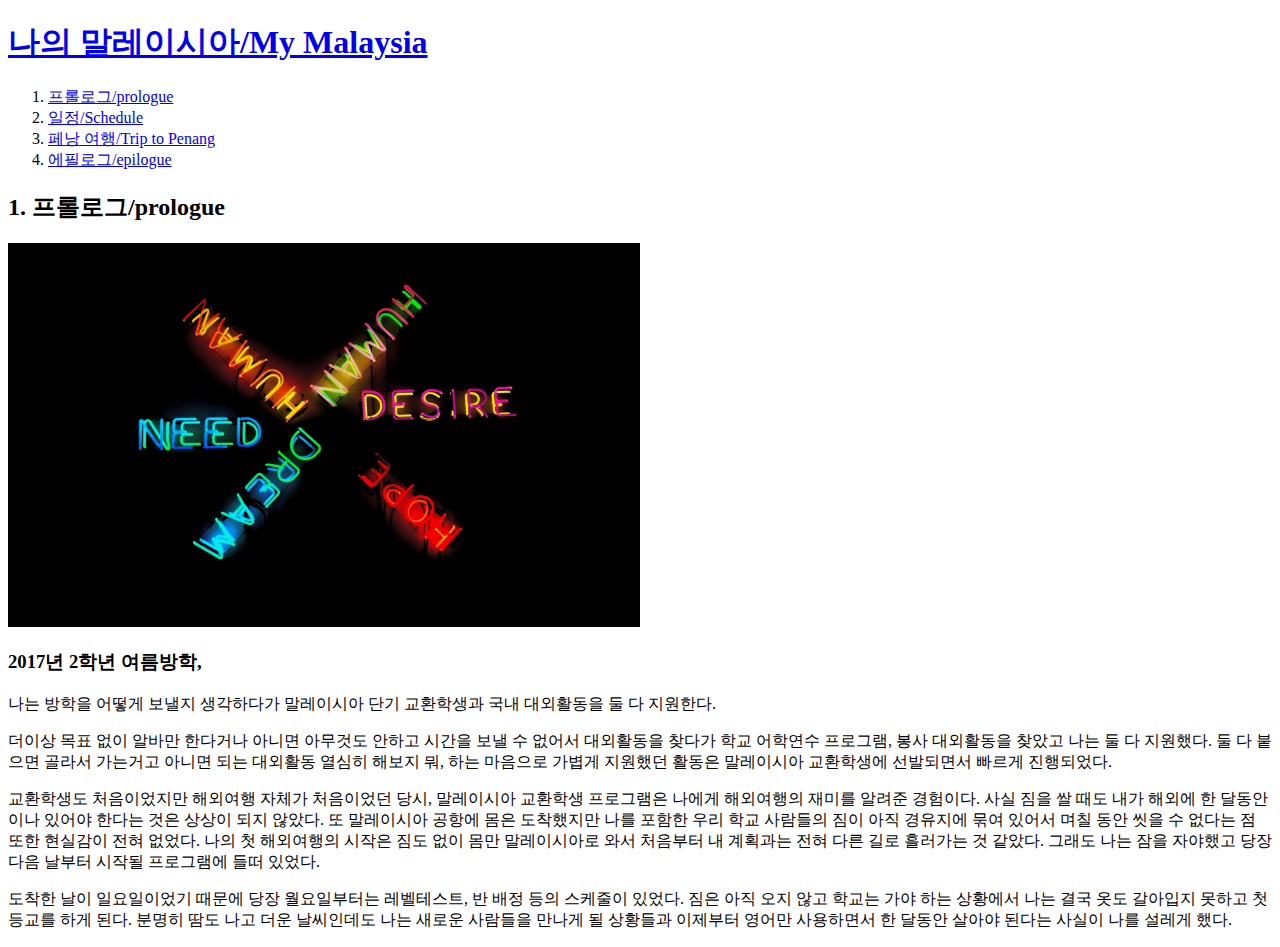
==== 1.malaysia.html @ 9d6fc7e8 "Add files via upload" ====
<!doctype html>
<html>
<head>
  <title>My Malaysia</title>
  <meta charset="utf-8">
</head>
    <body>
      <h1><a href="malaysia.index.html">나의 말레이시아/My Malaysia</h1>
      <ol>
        <li><a href="1.malaysia.html">프롤로그/prologue</a></li>
        <li><a href="2.malaysia.html">일정/Schedule</a></li>
        <li><a href="3.malaysia.html">페낭 여행/Trip to Penang</a></li>
        <li><a href="4.malaysia.html">에필로그/epilogue</a></li>
      </ol>
      <h2>1. 프롤로그/prologue</h2>
      <p>
        <img src="desire.jpg" width="50%">
      </p>
        <h3>2017년 2학년 여름방학,</h3> <p>나는 방학을 어떻게 보낼지 생각하다가 말레이시아 단기 교환학생과 국내 대외활동을 둘 다 지원한다.</P>
      <p>
         더이상 목표 없이 알바만 한다거나 아니면 아무것도 안하고 시간을 보낼 수 없어서 대외활동을 찾다가 학교 어학연수 프로그램, 봉사 대외활동을 찾았고 나는 둘 다 지원했다. 둘 다 붙으면 골라서 가는거고 아니면 되는 대외활동 열심히 해보지 뭐, 하는 마음으로 가볍게 지원했던 활동은 말레이시아 교환학생에 선발되면서 빠르게 진행되었다.</p>
      <P>
        교환학생도 처음이었지만 해외여행 자체가 처음이었던 당시, 말레이시아 교환학생 프로그램은 나에게 해외여행의 재미를 알려준 경험이다. 사실 짐을 쌀 때도 내가 해외에 한 달동안이나 있어야 한다는 것은 상상이 되지 않았다. 또 말레이시아 공항에 몸은 도착했지만 나를 포함한 우리 학교 사람들의 짐이 아직 경유지에 묶여 있어서 며칠 동안 씻을 수 없다는 점 또한 현실감이 전혀 없었다. 나의 첫 해외여행의 시작은 짐도 없이 몸만 말레이시아로 와서 처음부터 내 계획과는 전혀 다른 길로 흘러가는 것 같았다. 그래도 나는 잠을 자야했고 당장 다음 날부터 시작될 프로그램에 들떠 있었다.</p>
      <p>
        도착한 날이 일요일이었기 때문에 당장 월요일부터는 레벨테스트, 반 배정 등의 스케줄이 있었다. 짐은 아직 오지 않고 학교는 가야 하는 상황에서 나는 결국 옷도 갈아입지 못하고 첫 등교를 하게 된다. 분명히 땀도 나고 더운 날씨인데도 나는 새로운 사람들을 만나게 될 상황들과 이제부터 영어만 사용하면서 한 달동안 살아야 된다는 사실이 나를 설레게 했다.
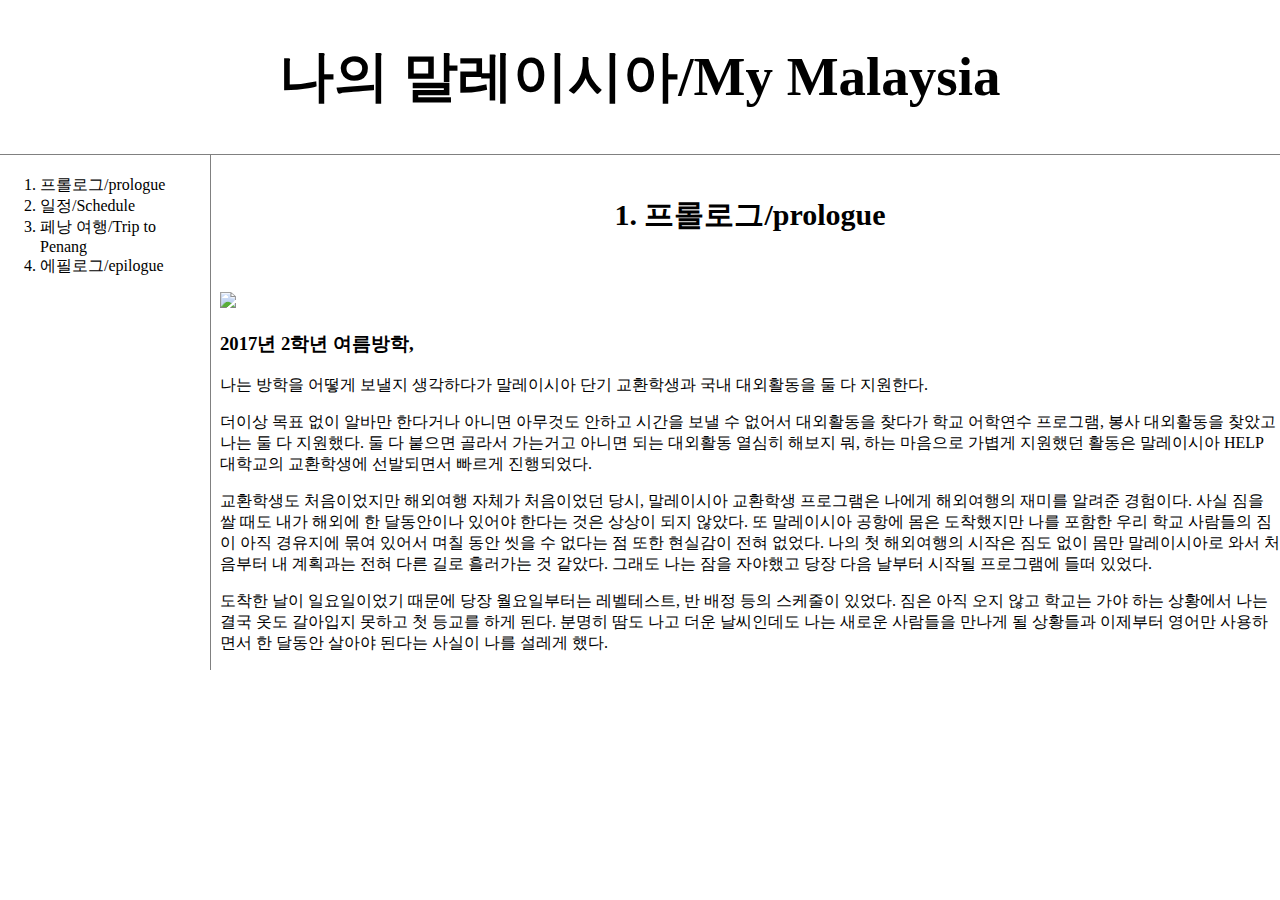
==== commit fb229c93: "add css" ====
--- a/1.malaysia.html
+++ b/1.malaysia.html
@@ -3,23 +3,30 @@
 <head>
   <title>My Malaysia</title>
   <meta charset="utf-8">
+  <link rel="stylesheet" href="style.css">
 </head>
     <body>
-      <h1><a href="malaysia.index.html">나의 말레이시아/My Malaysia</h1>
+      <h1><a href="malaysia.index.html" title="my malaysia">나의 말레이시아/My Malaysia</a></h1>
+    <div id="grid">
       <ol>
-        <li><a href="1.malaysia.html">프롤로그/prologue</a></li>
-        <li><a href="2.malaysia.html">일정/Schedule</a></li>
-        <li><a href="3.malaysia.html">페낭 여행/Trip to Penang</a></li>
-        <li><a href="4.malaysia.html">에필로그/epilogue</a></li>
+        <li><a href="1.malaysia.html" title="prologue">프롤로그/prologue</a></li>
+        <li><a href="2.malaysia.html" title="schedule">일정/Schedule</a></li>
+        <li><a href="3.malaysia.html" title="trip to penang">페낭 여행/Trip to Penang</a></li>
+        <li><a href="4.malaysia.html" title="epilogue">에필로그/epilogue</a></li>
       </ol>
+      <div id="article">
       <h2>1. 프롤로그/prologue</h2>
       <p>
         <img src="desire.jpg" width="50%">
       </p>
-        <h3>2017년 2학년 여름방학,</h3> <p>나는 방학을 어떻게 보낼지 생각하다가 말레이시아 단기 교환학생과 국내 대외활동을 둘 다 지원한다.</P>
+        <h3>2017년 2학년 여름방학,</h3> <p>나는 방학을 어떻게 보낼지 생각하다가 <a href="https://en.wikipedia.org/wiki/Malaysia" target="_blank" title="malaysia.wiki"> 말레이시아</a> 단기 교환학생과 국내 대외활동을 둘 다 지원한다.</P>
       <p>
-         더이상 목표 없이 알바만 한다거나 아니면 아무것도 안하고 시간을 보낼 수 없어서 대외활동을 찾다가 학교 어학연수 프로그램, 봉사 대외활동을 찾았고 나는 둘 다 지원했다. 둘 다 붙으면 골라서 가는거고 아니면 되는 대외활동 열심히 해보지 뭐, 하는 마음으로 가볍게 지원했던 활동은 말레이시아 교환학생에 선발되면서 빠르게 진행되었다.</p>
+         더이상 목표 없이 알바만 한다거나 아니면 아무것도 안하고 시간을 보낼 수 없어서 대외활동을 찾다가 학교 어학연수 프로그램, 봉사 대외활동을 찾았고 나는 둘 다 지원했다. 둘 다 붙으면 골라서 가는거고 아니면 되는 대외활동 열심히 해보지 뭐, 하는 마음으로 가볍게 지원했던 활동은 말레이시아 <a href="https://en.wikipedia.org/wiki/HELP_University" target="_blank" title="help_uni.Wiki">HELP 대학교</a>의 교환학생에 선발되면서 빠르게 진행되었다.</p>
       <P>
         교환학생도 처음이었지만 해외여행 자체가 처음이었던 당시, 말레이시아 교환학생 프로그램은 나에게 해외여행의 재미를 알려준 경험이다. 사실 짐을 쌀 때도 내가 해외에 한 달동안이나 있어야 한다는 것은 상상이 되지 않았다. 또 말레이시아 공항에 몸은 도착했지만 나를 포함한 우리 학교 사람들의 짐이 아직 경유지에 묶여 있어서 며칠 동안 씻을 수 없다는 점 또한 현실감이 전혀 없었다. 나의 첫 해외여행의 시작은 짐도 없이 몸만 말레이시아로 와서 처음부터 내 계획과는 전혀 다른 길로 흘러가는 것 같았다. 그래도 나는 잠을 자야했고 당장 다음 날부터 시작될 프로그램에 들떠 있었다.</p>
       <p>
-        도착한 날이 일요일이었기 때문에 당장 월요일부터는 레벨테스트, 반 배정 등의 스케줄이 있었다. 짐은 아직 오지 않고 학교는 가야 하는 상황에서 나는 결국 옷도 갈아입지 못하고 첫 등교를 하게 된다. 분명히 땀도 나고 더운 날씨인데도 나는 새로운 사람들을 만나게 될 상황들과 이제부터 영어만 사용하면서 한 달동안 살아야 된다는 사실이 나를 설레게 했다.
+        도착한 날이 일요일이었기 때문에 당장 월요일부터는 레벨테스트, 반 배정 등의 스케줄이 있었다. 짐은 아직 오지 않고 학교는 가야 하는 상황에서 나는 결국 옷도 갈아입지 못하고 첫 등교를 하게 된다. 분명히 땀도 나고 더운 날씨인데도 나는 새로운 사람들을 만나게 될 상황들과 이제부터 영어만 사용하면서 한 달동안 살아야 된다는 사실이 나를 설레게 했다.</p>
+      </div>
+    </div>
+    </body>
+</html>
--- a/style.css
+++ b/style.css
@@ -0,0 +1,40 @@
+body{
+  margin:0;
+}
+a{
+  color: black;
+  text-decoration: none;
+}
+#active{
+  color:gray;
+}
+h1{
+  font-size: 55px;
+  text-align: center;
+  border-bottom: 1px solid gray;
+  margin: 0;
+  padding: 40px;
+}
+h2{
+  font-size: 30px;
+  text-align: center;
+  margin: 0;
+  padding: 40px;
+  text-shadow: 50px soild: gray;
+}
+ol{
+  border-right: 1px solid gray;
+  width: 150px;
+  margin: 0;
+  padding: 20px;
+}
+#grid {
+  display: grid;
+  grid-template-columns: 150px 1fr;
+}
+#grid ol{
+      padding-left:40px;
+}
+#grid #article{
+     padding-left: 70px;
+}
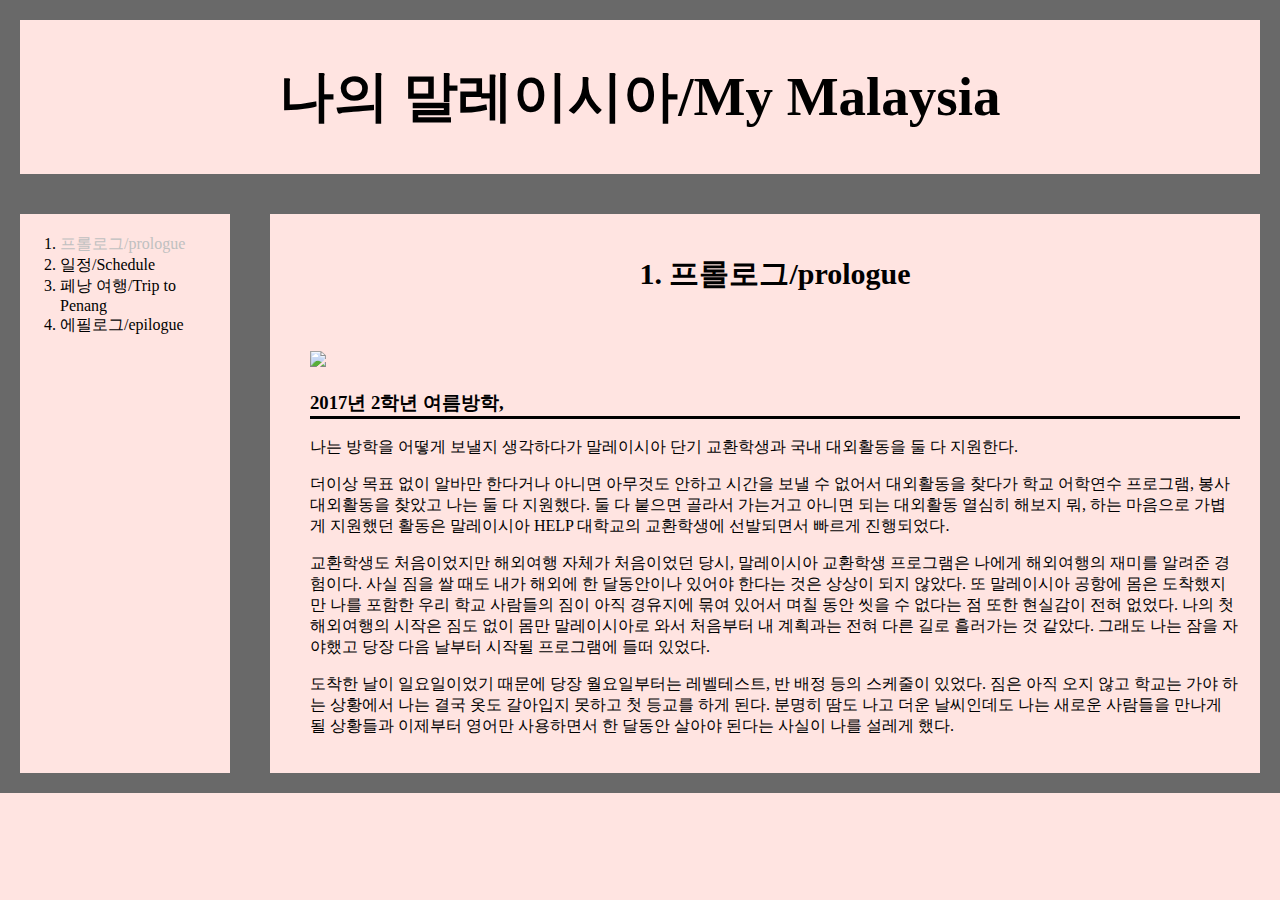
==== commit 1ee0c0fc: "add more decoration" ====
--- a/1.malaysia.html
+++ b/1.malaysia.html
@@ -6,10 +6,10 @@
   <link rel="stylesheet" href="style.css">
 </head>
     <body>
-      <h1><a href="malaysia.index.html" title="my malaysia">나의 말레이시아/My Malaysia</a></h1>
+      <h1><a href="index.html" title="my malaysia">나의 말레이시아/My Malaysia</a></h1>
     <div id="grid">
       <ol>
-        <li><a href="1.malaysia.html" title="prologue">프롤로그/prologue</a></li>
+        <li><a href="1.malaysia.html" title="prologue" id="active">프롤로그/prologue</a></li>
         <li><a href="2.malaysia.html" title="schedule">일정/Schedule</a></li>
         <li><a href="3.malaysia.html" title="trip to penang">페낭 여행/Trip to Penang</a></li>
         <li><a href="4.malaysia.html" title="epilogue">에필로그/epilogue</a></li>
--- a/style.css
+++ b/style.css
@@ -1,40 +1,50 @@
 body{
   margin:0;
+  background-color: MistyRose;
 }
 a{
   color: black;
   text-decoration: none;
 }
 #active{
-  color:gray;
+  color: silver;
 }
 h1{
   font-size: 55px;
   text-align: center;
-  border-bottom: 1px solid gray;
+  border: 20px solid dimgray;
   margin: 0;
   padding: 40px;
 }
 h2{
   font-size: 30px;
   text-align: center;
+  padding: 20px;
+  padding-bottom: 40px;
   margin: 0;
-  padding: 40px;
-  text-shadow: 50px soild: gray;
+}
+h3{
+  border-bottom-style: solid;
 }
 ol{
-  border-right: 1px solid gray;
+  border: 20px solid dimgray;
   width: 150px;
   margin: 0;
   padding: 20px;
 }
 #grid {
   display: grid;
-  grid-template-columns: 150px 1fr;
+  grid-template-columns: 250px 1fr;
 }
 #grid ol{
-      padding-left:40px;
+  padding-left:40px;
 }
 #grid #article{
-     padding-left: 70px;
+  border:20px solid dimgray;
+  margin: 0;
+  padding: 20px;
+  padding-left: 40px;
 }
+.saw{
+  color: SlateGray;
+}
